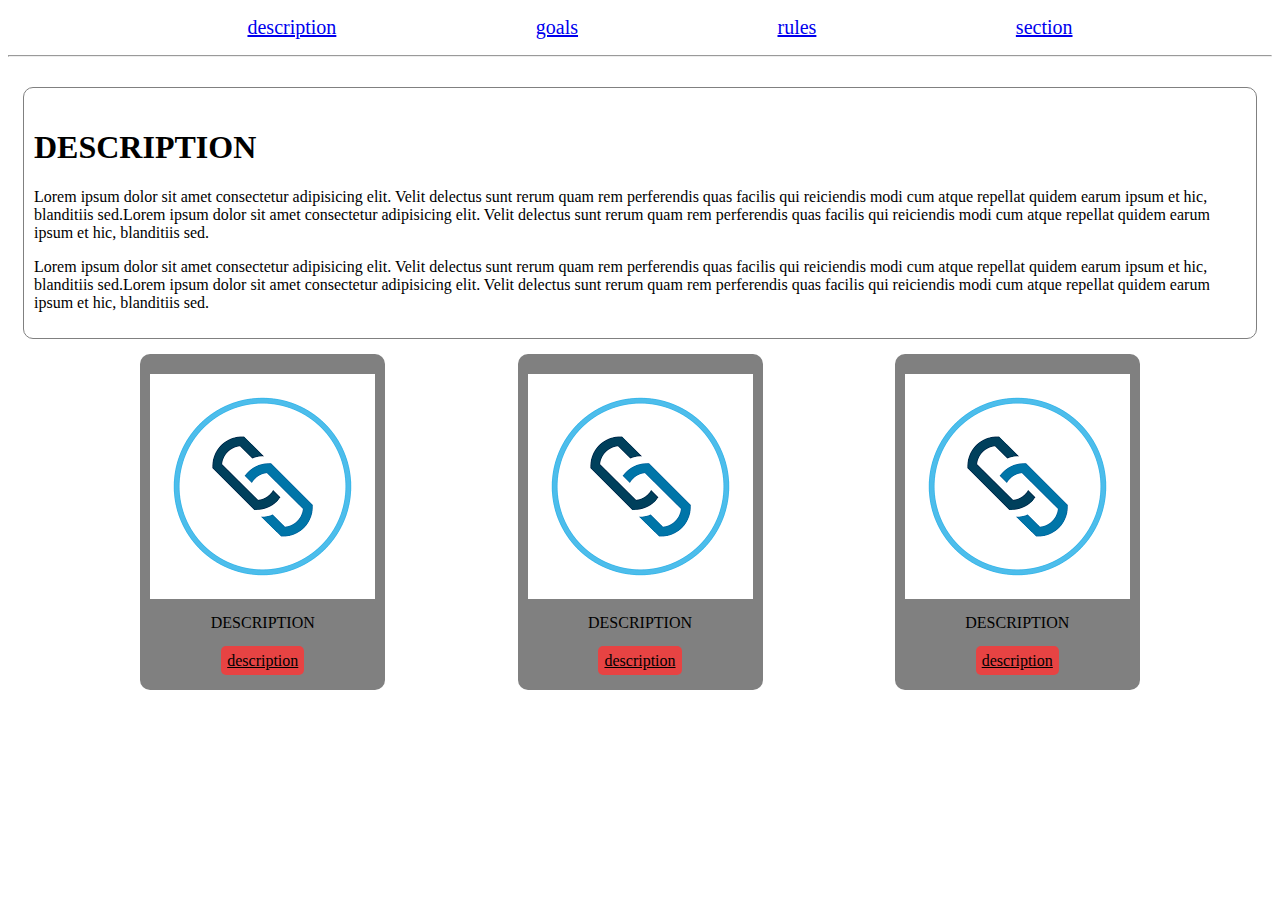
==== index.html @ 43ea86b9 "add to Github" ====
<!DOCTYPE html>
<html lang="en">
<head>
    <meta charset="UTF-8">
    <meta http-equiv="X-UA-Compatible" content="IE=edge">
    <meta name="viewport" content="width=device-width, initial-scale=1.0">
    <title>Document</title>
</head>
<body>
    <link rel="stylesheet" href="./css/style.css"/>
</body>
<header>
    <header>
        <nav>
            <ul>
                <li><a href="./index.html">description</a></li>
                <li><a href="./goals.html">goals</a></li>
                <li><a href="./rules.html">rules</a></li>
                <li><a href="./section.html">section</a></li>
            </ul>
        </nav>
<hr/>
<main>
<article class="article">
    <h1>
        DESCRIPTION
    </h1>
    <p>
        Lorem ipsum dolor sit amet consectetur adipisicing elit. Velit delectus sunt rerum quam rem perferendis quas facilis qui reiciendis modi cum atque repellat quidem earum ipsum et hic, blanditiis sed.Lorem ipsum dolor sit amet consectetur adipisicing elit. Velit delectus sunt rerum quam rem perferendis quas facilis qui reiciendis modi cum atque repellat quidem earum ipsum et hic, blanditiis sed.
    </p>
    </h1>
    <p>
        Lorem ipsum dolor sit amet consectetur adipisicing elit. Velit delectus sunt rerum quam rem perferendis quas facilis qui reiciendis modi cum atque repellat quidem earum ipsum et hic, blanditiis sed.Lorem ipsum dolor sit amet consectetur adipisicing elit. Velit delectus sunt rerum quam rem perferendis quas facilis qui reiciendis modi cum atque repellat quidem earum ipsum et hic, blanditiis sed.
    </p>
</article>
<div class="list">
    <section>
        <img src="./img/download.png"/>
        <span style="text-align: center;padding-bottom: 10px;margin-bottom: 10px;">DESCRIPTION</span>
        <span style="text-align: center;" >
            <a style="text-align: center;" class="link" href="/">description</a>
        </span>    </section>
    <section>
        <img src="./img/download.png"/>
        <span style="text-align: center;padding-bottom: 10px;margin-bottom: 10px;">DESCRIPTION</span>
        <span style="text-align: center;" >
            <a style="text-align: center;" class="link" href="/">description</a>
        </span>    </section>
    <section>
        <img src="./img/download.png"/>
        <span style="text-align: center;padding-bottom: 10px;margin-bottom: 10px;">DESCRIPTION</span>
        <span style="text-align: center;" >
            <a style="text-align: center;" class="link" href="/">description</a>
        </span>
    </section>
</div>
</main>
</html>
---- css/style.css ----
ul {
  display: flex;
  flex-direction: row;
  justify-content: space-evenly;
  flex-wrap: wrap;
}
ul li {
  list-style: none;
}
li a {
  font-size: 20px;
}
.article {
  border: 1px solid gray;
  border-radius: 10px;
  padding: 20px 10px 10px 10px;
  margin: 30px 15px 15px 15px;
}
section {
  background-color: gray;
  border-radius: 10px;
  padding: 20px 10px 20px 10px;
  display: flex;
  flex-direction: column;
  margin-bottom: 20px;
}
img {
  display: inline;
  margin-bottom: 15px;
}
.list {
  display: flex;
  flex-direction: row;
  justify-content: space-evenly;
  flex-wrap: wrap;
}
.link {
  background-color: rgb(231, 67, 67);
  border-radius: 5px;
  color: black;
  padding: 6px;
}
.sec {
  width: 150px;
}
table {
  width: 90%;
  border-radius: 5px;
  text-align: center;
}
table,
tr,
td {
  border: 1px solid black;
}
.article-table {
  display: flex;
  justify-content: center;
}
.goal-paragraph {
  font-weight: bold;
}
.rule-div{
    display: inline-block;
    width: 10%;
    border-right: 1px solid black;
}
.rule-desc-div{
    padding-left: 30px;
    display: inline-block;
    width: 90%;
}
.p-0{
    padding: 0 5px 0 5px;
    margin: 0 5px 0 5px;
}
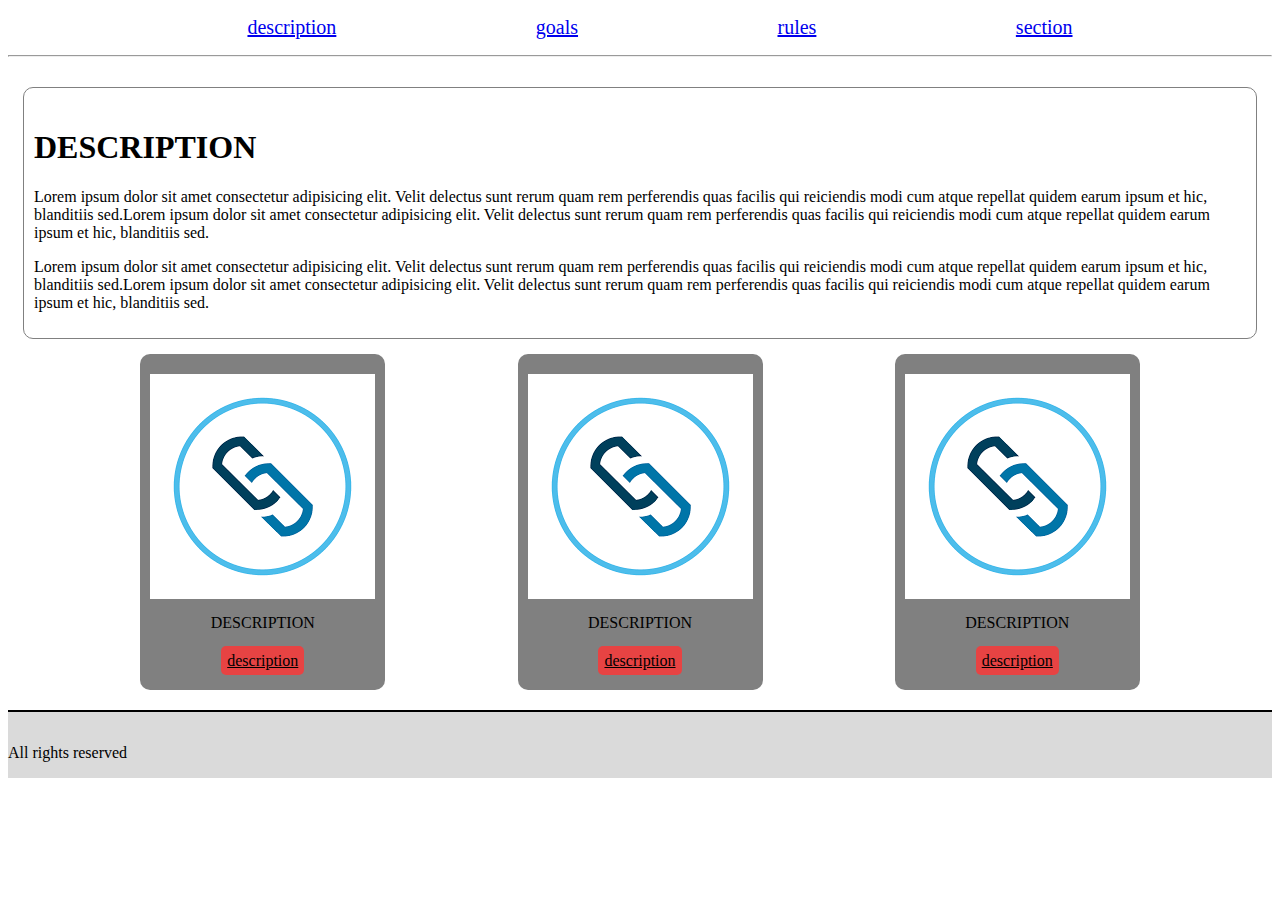
==== commit da150b1f: "add footer" ====
--- a/index.html
+++ b/index.html
@@ -55,4 +55,7 @@
     </section>
 </div>
 </main>
+<footer class="footer">
+    <p class="copyright-text">All rights reserved</p>
+</footer>
 </html>--- a/css/style.css
+++ b/css/style.css
@@ -60,17 +60,24 @@
 .goal-paragraph {
   font-weight: bold;
 }
-.rule-div{
-    display: inline-block;
-    width: 10%;
-    border-right: 1px solid black;
+.rule-div {
+  display: inline-block;
+  width: 10%;
+  border-right: 1px solid black;
 }
-.rule-desc-div{
-    padding-left: 30px;
-    display: inline-block;
-    width: 90%;
+.rule-desc-div {
+  padding-left: 30px;
+  display: inline-block;
+  width: 90%;
 }
-.p-0{
-    padding: 0 5px 0 5px;
-    margin: 0 5px 0 5px;
-}+.p-0 {
+  padding: 0 5px 0 5px;
+  margin: 0 5px 0 5px;
+}
+.footer {
+  background-color: rgb(218, 218, 218);
+  border-top: 2px solid black;
+}
+.copyright-text {
+  line-height: 50px;
+}
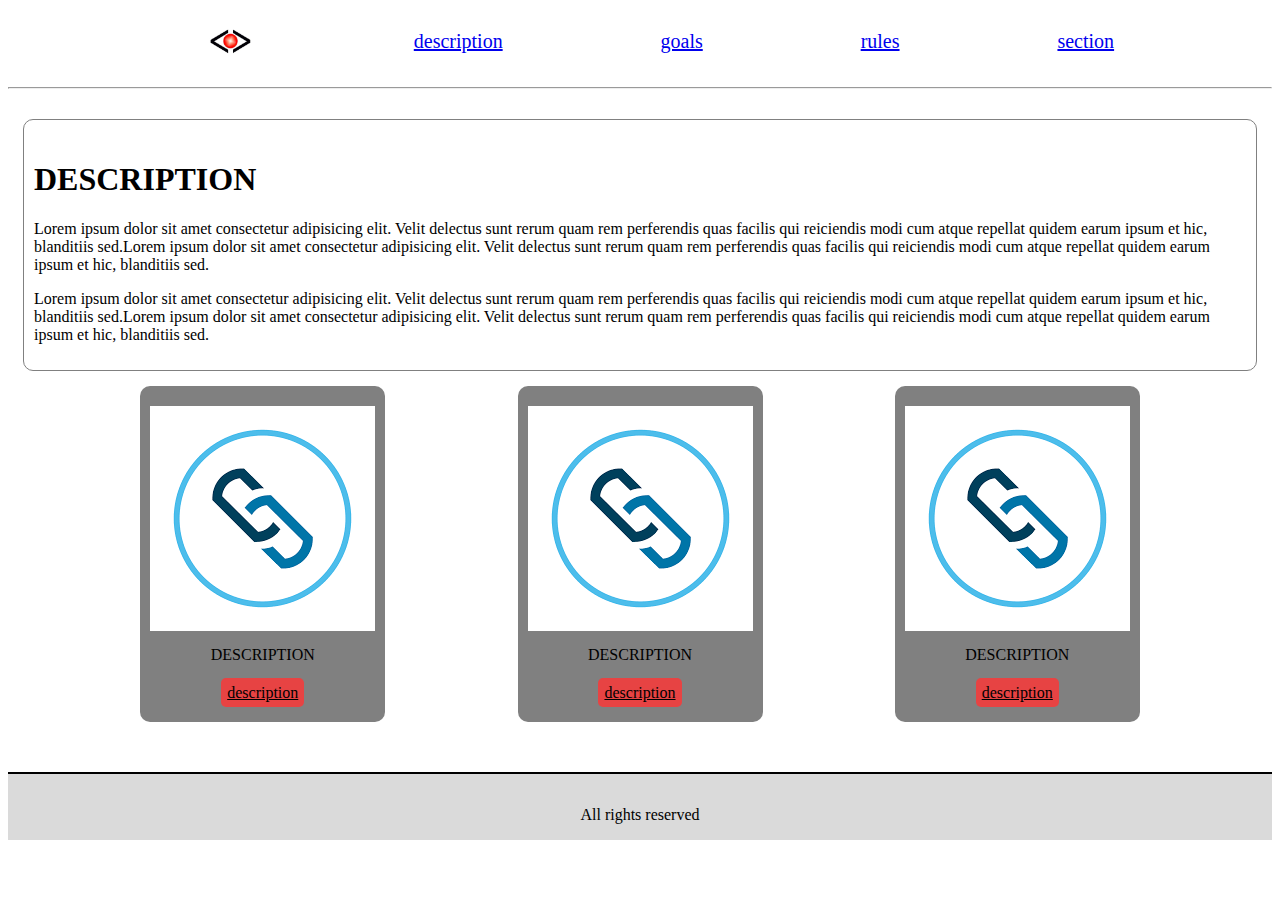
==== commit f3f3f550: "add APS icon" ====
--- a/index.html
+++ b/index.html
@@ -13,10 +13,11 @@
     <header>
         <nav>
             <ul>
-                <li><a href="./index.html">description</a></li>
-                <li><a href="./goals.html">goals</a></li>
-                <li><a href="./rules.html">rules</a></li>
-                <li><a href="./section.html">section</a></li>
+                <li><a href="./index.html"><img src="./img/download.jpg" class="icon menu" /></a></li>
+                <li><a href="./index.html" class="menu">description</a></li>
+                <li><a href="./goals.html" class="menu">goals</a></li>
+                <li><a href="./rules.html" class="menu">rules</a></li>
+                <li><a href="./section.html" class="menu">section</a></li>
             </ul>
         </nav>
 <hr/>
@@ -36,21 +37,23 @@
 <div class="list">
     <section>
         <img src="./img/download.png"/>
-        <span style="text-align: center;padding-bottom: 10px;margin-bottom: 10px;">DESCRIPTION</span>
-        <span style="text-align: center;" >
-            <a style="text-align: center;" class="link" href="/">description</a>
-        </span>    </section>
+        <span class="box">DESCRIPTION</span>
+        <span class="text-center" >
+            <a class="text-center link" href="/">description</a>
+        </span>
+    </section>
     <section>
         <img src="./img/download.png"/>
-        <span style="text-align: center;padding-bottom: 10px;margin-bottom: 10px;">DESCRIPTION</span>
-        <span style="text-align: center;" >
-            <a style="text-align: center;" class="link" href="/">description</a>
-        </span>    </section>
+        <span class="box">DESCRIPTION</span>
+        <span class="text-center">
+            <a class="text-center link" href="/">description</a>
+        </span>
+    </section>
     <section>
         <img src="./img/download.png"/>
-        <span style="text-align: center;padding-bottom: 10px;margin-bottom: 10px;">DESCRIPTION</span>
-        <span style="text-align: center;" >
-            <a style="text-align: center;" class="link" href="/">description</a>
+        <span class="box">DESCRIPTION</span>
+        <span class="text-center" >
+            <a class="text-center link" href="/">description</a>
         </span>
     </section>
 </div>
--- a/css/style.css
+++ b/css/style.css
@@ -75,9 +75,27 @@
   margin: 0 5px 0 5px;
 }
 .footer {
+  margin-top: 30px;
   background-color: rgb(218, 218, 218);
   border-top: 2px solid black;
 }
 .copyright-text {
+  text-align: center;
   line-height: 50px;
+  height: 50px;
 }
+.box {
+  text-align: center;
+  padding-bottom: 10px;
+  margin-bottom: 10px;
+}
+.text-center{
+  text-align: center
+}
+.icon{
+  width: 50px;
+  margin: 0;
+}
+.menu{
+  line-height: 50px;
+}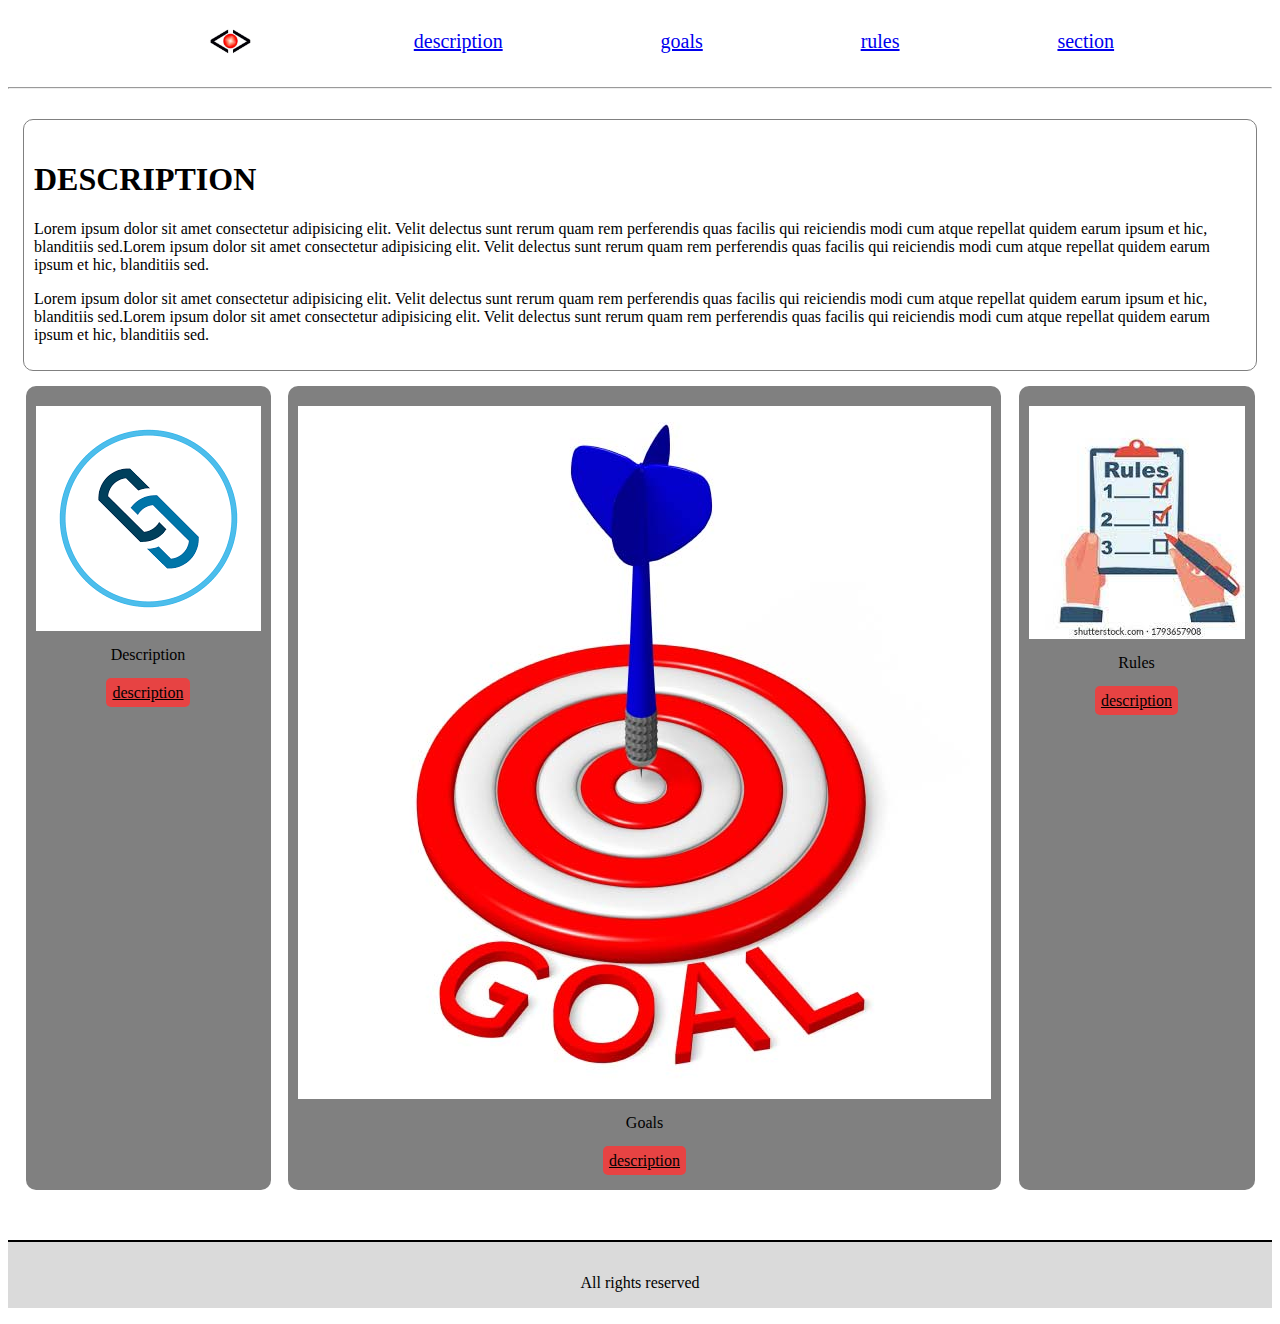
==== commit 679e0afd: "Update index.html" ====
--- a/index.html
+++ b/index.html
@@ -37,21 +37,21 @@
 <div class="list">
     <section>
         <img src="./img/download.png"/>
-        <span class="box">DESCRIPTION</span>
+        <span class="box">Description</span>
         <span class="text-center" >
             <a class="text-center link" href="/">description</a>
         </span>
     </section>
     <section>
-        <img src="./img/download.png"/>
-        <span class="box">DESCRIPTION</span>
+        <img src="./img/Goal.jpg"/>
+        <span class="box">Goals</span>
         <span class="text-center">
             <a class="text-center link" href="/">description</a>
         </span>
     </section>
     <section>
-        <img src="./img/download.png"/>
-        <span class="box">DESCRIPTION</span>
+        <img src="./img/rule.jpg"/>
+        <span class="box">Rules</span>
         <span class="text-center" >
             <a class="text-center link" href="/">description</a>
         </span>
@@ -61,4 +61,4 @@
 <footer class="footer">
     <p class="copyright-text">All rights reserved</p>
 </footer>
-</html>+</html>
--- a/css/style.css
+++ b/css/style.css
@@ -89,13 +89,30 @@
   padding-bottom: 10px;
   margin-bottom: 10px;
 }
-.text-center{
-  text-align: center
+.text-center {
+  text-align: center;
 }
-.icon{
+.icon {
   width: 50px;
   margin: 0;
 }
-.menu{
+.menu {
   line-height: 50px;
-}+}
+@media screen and (max-width: 992px) {
+  .rule-parent {
+    display: flex;
+    flex-direction: column;
+  }
+  .rule-div {
+    width: 100%;
+    border-right: none;
+    border-bottom: 1px solid black;
+    margin-bottom: 15px;
+  }
+  .rule-desc-div {
+    padding-left: 5px;
+    display: inline-block;
+    width: 100%;
+  }
+}
